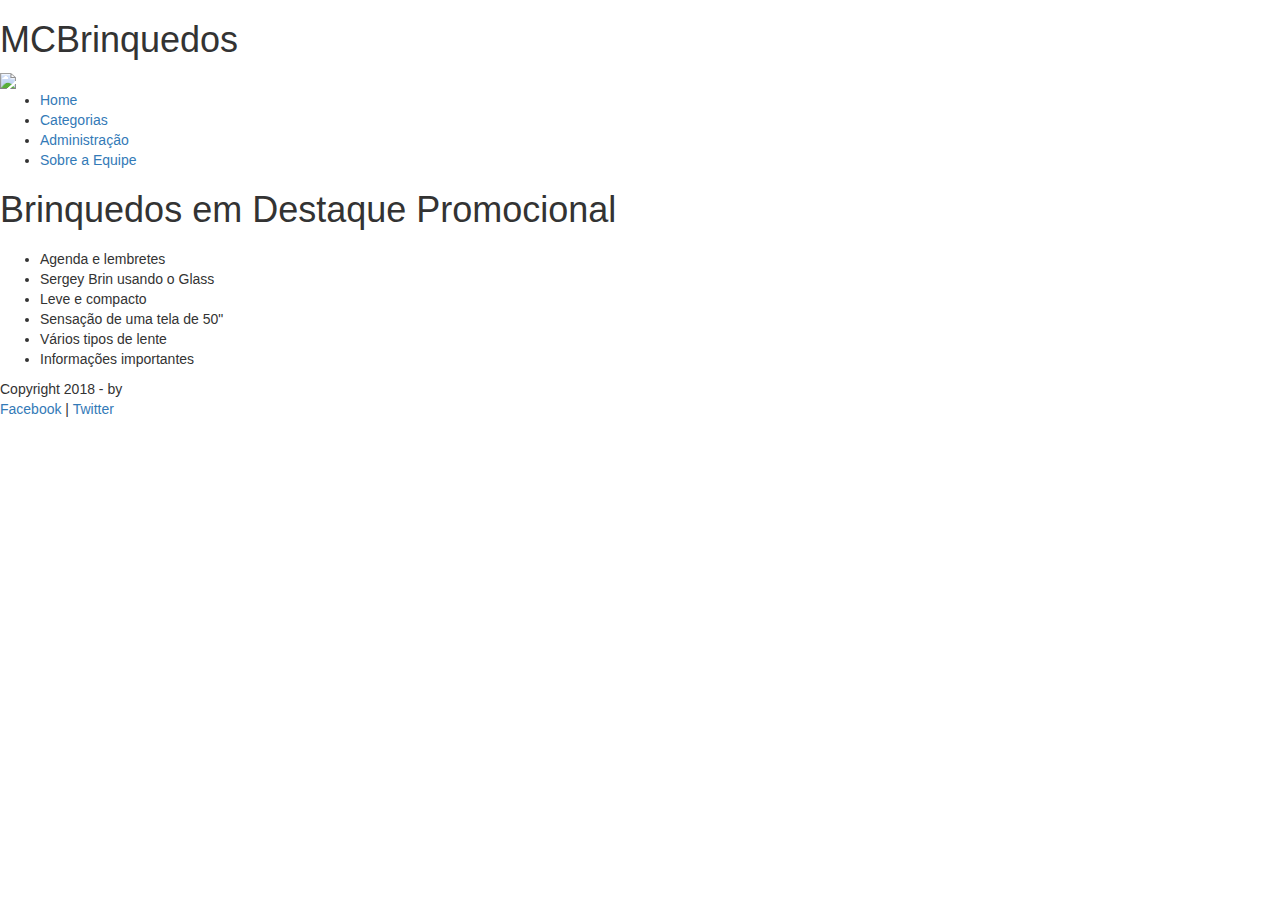
==== siteSpring/src/main/resources/templates/public/home/index.html @ df9cbecf "Projeto 001" ====
<!DOCTYPE html>
<html lang="pt-br">

<head>
    <meta charset="UTF-8" />
    <title>Loja Virtual MCBrinquedos</title>
    <link rel="stylesheet" type="text/css" href="_css/estilo.css" />
    <link rel="stylesheet" type="text/css" href="_css/fotos.css" />
    <meta name="viewport" content="width=device-width, initial-scale=1">
    <link rel="stylesheet" href="https://maxcdn.bootstrapcdn.com/bootstrap/3.3.7/css/bootstrap.min.css">
    <script src="https://ajax.googleapis.com/ajax/libs/jquery/3.3.1/jquery.min.js"></script>
    <script src="https://maxcdn.bootstrapcdn.com/bootstrap/3.3.7/js/bootstrap.min.js"></script>
    <script language="javascript" src="_javascript/funcoes.js">
    </script>
</head>


<body>
    <div id="interface">

        <!--=========================================Cabeçalho da Página============================================-->

        <!--<img id="icone" src="_imagens/fotos.png"/>-->

        <header id="cabecalho">
            <hgroup>
                <h1>MCBrinquedos</h1>

            </hgroup>

            <img id="icone" src="_imagens/glass-oculos-preto-peq.png" />

            <nav id="menu">

                <ul class="menu">
                    <li><a href="index.html">Home</a></li>
                    <li><a href="categoria.html">Categorias</a></li>
                    <li><a href="administração.html">Administração</a></li>
                    <li><a href="equipe.html">Sobre a Equipe</a></li>
                </ul>
            </nav>
        </header>

        <!--Galeria de Fotos-->

        <section id="corpo-full">
            <article id="noticia-principal">
                <header id="cabecalho-artigo">
                    <hgroup>

                        <h1>Brinquedos em Destaque Promocional</h1>
                        <h2></h2>
                        <!--<h3 class="direita">
						<script language="javascript" type="text/javascript">
						now = new Date
						document.write ("Atualizado em: " + now.getDate() + " de " + now.getMonth() + " de " + now.getFullYear() )
						</script>
					</h3>-->
                    </hgroup>
                </header>

                <!--Fotos da Galeria-->

                <ul id="album-fotos">
                    <li id="foto01"><span>Agenda e lembretes</span></li>
                    <li id="foto02"><span>Sergey Brin usando o Glass</span></li>
                    <li id="foto03"><span>Leve e compacto</span></li>
                    <li id="foto04"><span>Sensação de uma tela de 50"</span></li>
                    <li id="foto05"><span>Vários tipos de lente</span></li>
                    <li id="foto06"><span>Informações importantes</span></li>
                </ul>
            </article>
        </section>
        <!--Fim da Galeria de Fotos-->

        <!--=============================================Rodapé do Site================================================-->
        <footer id="rodape">
            <p>Copyright 2018 - by <br>
                <a href="http://www.facebook.com" target="_blank">Facebook</a> | <a href="http://www.twitter.com" target="_blank">Twitter</a></p>
        </footer>
    </div>
</body>

</html>
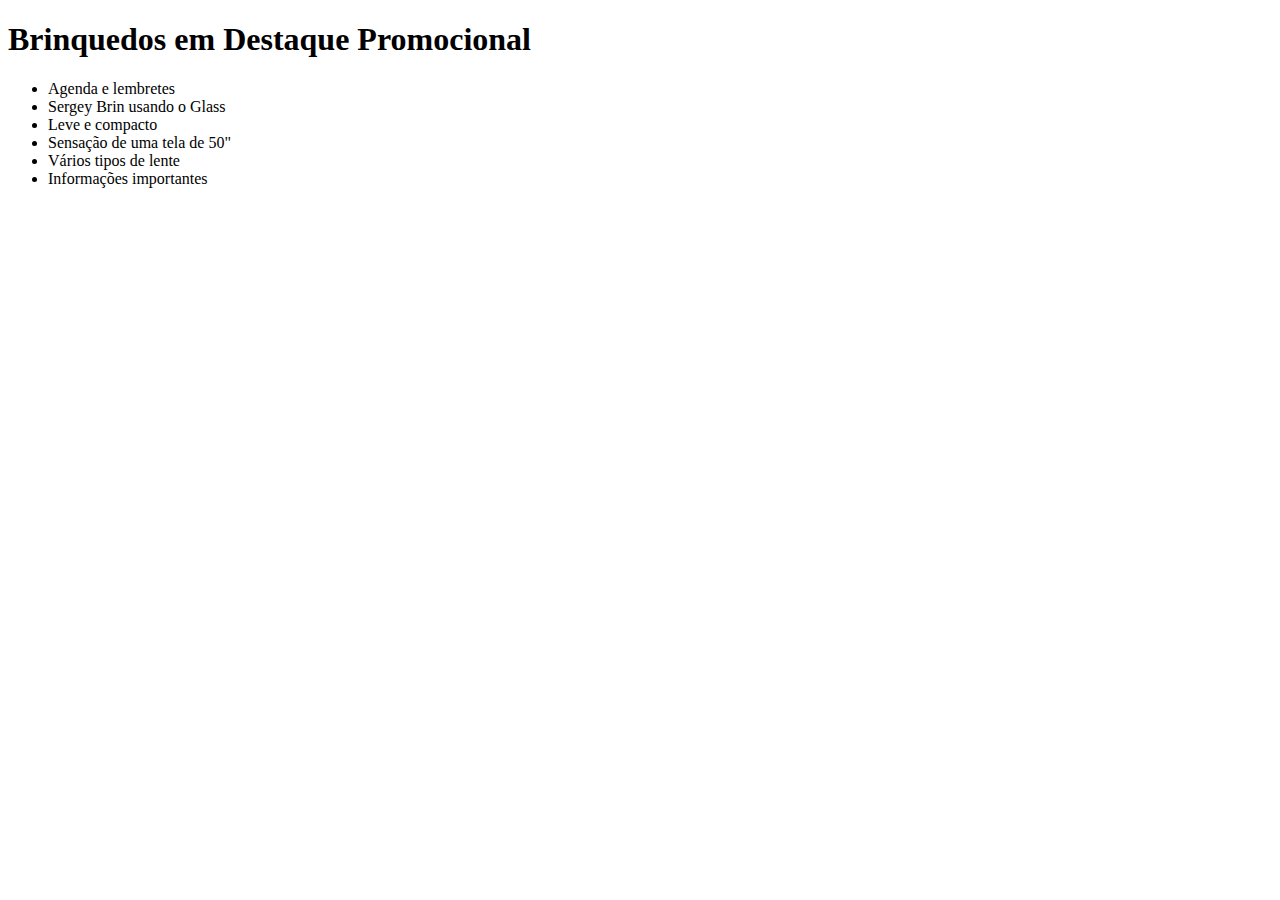
==== commit 852400c2: "Projeto 001 - Versão 002" ====
--- a/siteSpring/src/main/resources/templates/public/home/index.html
+++ b/siteSpring/src/main/resources/templates/public/home/index.html
@@ -1,84 +1,41 @@
 <!DOCTYPE html>
-<html lang="pt-br">
+<html xmlns:layout="http://www.ultraq.net.nz/thymeleaf/layout"
+  layout:decorate="~{/public/layout}">
 
 <head>
-    <meta charset="UTF-8" />
-    <title>Loja Virtual MCBrinquedos</title>
-    <link rel="stylesheet" type="text/css" href="_css/estilo.css" />
-    <link rel="stylesheet" type="text/css" href="_css/fotos.css" />
-    <meta name="viewport" content="width=device-width, initial-scale=1">
-    <link rel="stylesheet" href="https://maxcdn.bootstrapcdn.com/bootstrap/3.3.7/css/bootstrap.min.css">
-    <script src="https://ajax.googleapis.com/ajax/libs/jquery/3.3.1/jquery.min.js"></script>
-    <script src="https://maxcdn.bootstrapcdn.com/bootstrap/3.3.7/js/bootstrap.min.js"></script>
-    <script language="javascript" src="_javascript/funcoes.js">
-    </script>
+<meta charset="UTF-8"/>
+<title>Loja Virtual MCBrinquedos</title>
 </head>
 
 
 <body>
-    <div id="interface">
+	<section id="corpo-full" layout:fragment="corpo">
+		<article id="noticia-principal">
+			<header id="cabecalho-artigo">
+				<hgroup>
 
-        <!--=========================================Cabeçalho da Página============================================-->
-
-        <!--<img id="icone" src="_imagens/fotos.png"/>-->
-
-        <header id="cabecalho">
-            <hgroup>
-                <h1>MCBrinquedos</h1>
-
-            </hgroup>
-
-            <img id="icone" src="_imagens/glass-oculos-preto-peq.png" />
-
-            <nav id="menu">
-
-                <ul class="menu">
-                    <li><a href="index.html">Home</a></li>
-                    <li><a href="categoria.html">Categorias</a></li>
-                    <li><a href="administração.html">Administração</a></li>
-                    <li><a href="equipe.html">Sobre a Equipe</a></li>
-                </ul>
-            </nav>
-        </header>
-
-        <!--Galeria de Fotos-->
-
-        <section id="corpo-full">
-            <article id="noticia-principal">
-                <header id="cabecalho-artigo">
-                    <hgroup>
-
-                        <h1>Brinquedos em Destaque Promocional</h1>
-                        <h2></h2>
-                        <!--<h3 class="direita">
+					<h1>Brinquedos em Destaque Promocional</h1>
+					<h2></h2>
+					<!--<h3 class="direita">
 						<script language="javascript" type="text/javascript">
 						now = new Date
 						document.write ("Atualizado em: " + now.getDate() + " de " + now.getMonth() + " de " + now.getFullYear() )
 						</script>
 					</h3>-->
-                    </hgroup>
-                </header>
+				</hgroup>
+			</header>
 
-                <!--Fotos da Galeria-->
+			<!--Fotos da Galeria-->
 
-                <ul id="album-fotos">
-                    <li id="foto01"><span>Agenda e lembretes</span></li>
-                    <li id="foto02"><span>Sergey Brin usando o Glass</span></li>
-                    <li id="foto03"><span>Leve e compacto</span></li>
-                    <li id="foto04"><span>Sensação de uma tela de 50"</span></li>
-                    <li id="foto05"><span>Vários tipos de lente</span></li>
-                    <li id="foto06"><span>Informações importantes</span></li>
-                </ul>
-            </article>
-        </section>
-        <!--Fim da Galeria de Fotos-->
-
-        <!--=============================================Rodapé do Site================================================-->
-        <footer id="rodape">
-            <p>Copyright 2018 - by <br>
-                <a href="http://www.facebook.com" target="_blank">Facebook</a> | <a href="http://www.twitter.com" target="_blank">Twitter</a></p>
-        </footer>
-    </div>
+			<ul id="album-fotos">
+				<li id="foto01"><span>Agenda e lembretes</span></li>
+				<li id="foto02"><span>Sergey Brin usando o Glass</span></li>
+				<li id="foto03"><span>Leve e compacto</span></li>
+				<li id="foto04"><span>Sensação de uma tela de 50"</span></li>
+				<li id="foto05"><span>Vários tipos de lente</span></li>
+				<li id="foto06"><span>Informações importantes</span></li>
+			</ul>
+		</article>
+	</section>
 </body>
-
 </html>